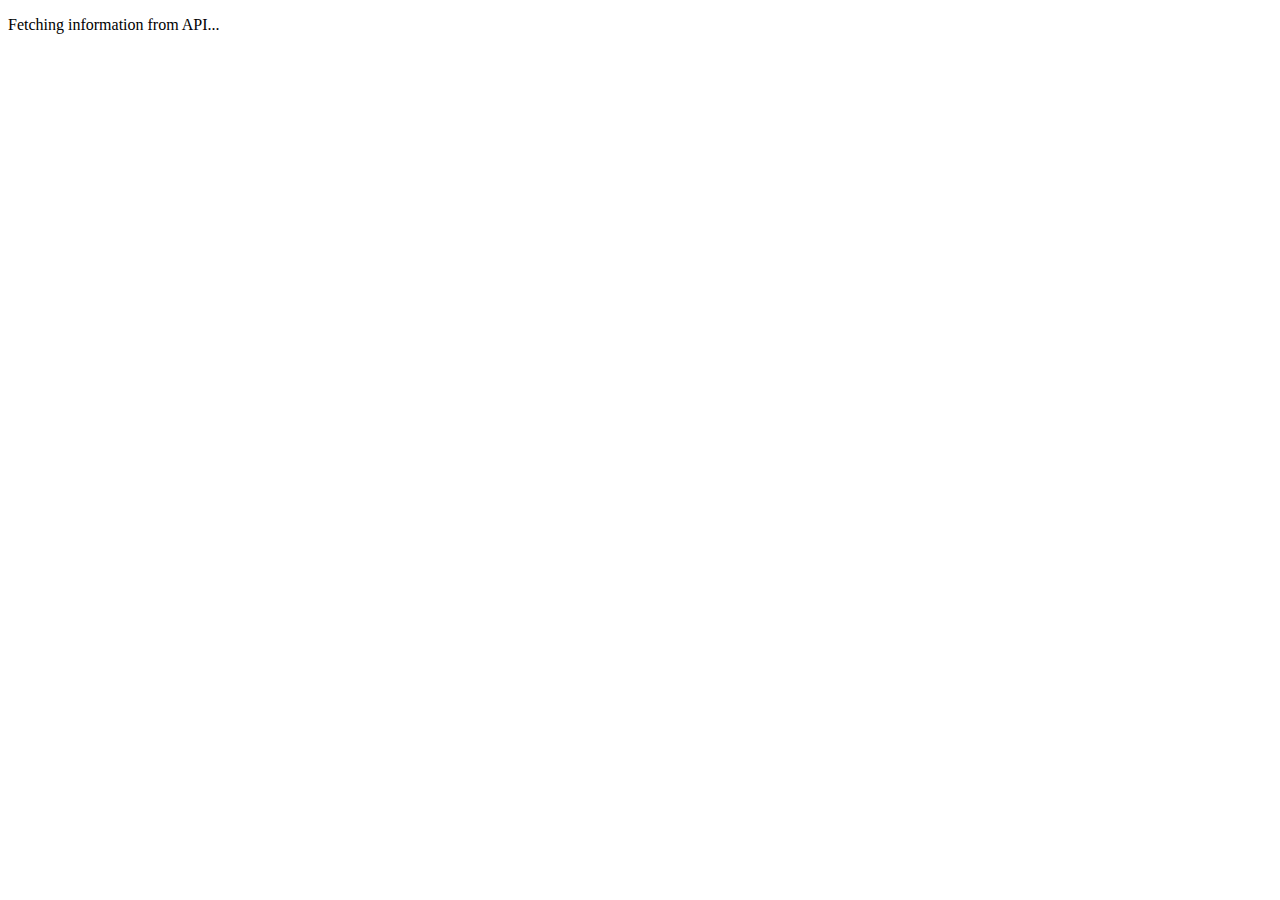
==== index.html @ 3219ec20 "Added simple loading bar" ====
<!DOCTYPE html>
<html lang="en">
	<head>
		<meta charset="utf-8">
		<title>TEST</title>
		<script src="main.js"></script>
		<link rel="stylesheet" href="main.css">
	</head>
	<body>

		<p id="loading">Fetching information from API<span id="loading_animation">.</span></p>
	
		<main>

		</main>

	</body>
</html>
---- main.css ----
img {
    max-width: 50vw;
}
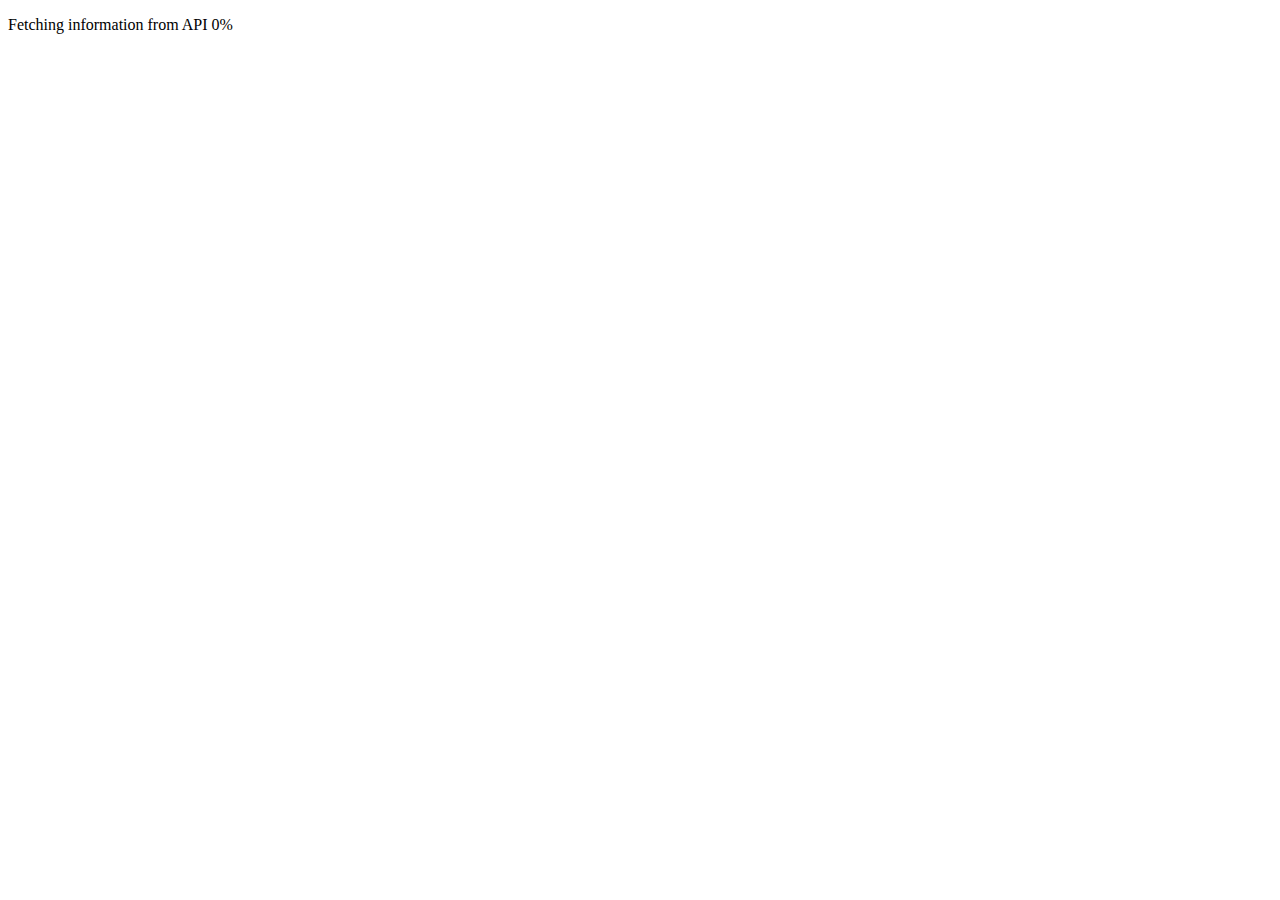
==== commit aa2866d4: "Updated metadata" ====
--- a/index.html
+++ b/index.html
@@ -8,7 +8,7 @@
 	</head>
 	<body>
 
-		<p id="loading">Fetching information from API<span id="loading_animation">.</span></p>
+		<p id="loading">Fetching information from API <span id="loading_animation">0%</span></p>
 	
 		<main>
 
--- a/main.css
+++ b/main.css
@@ -1,3 +1,9 @@
 img {
     max-width: 50vw;
+}
+[data-visible='true']{
+    display: block;
+}
+[data-visible='false']{
+    display: none;
 }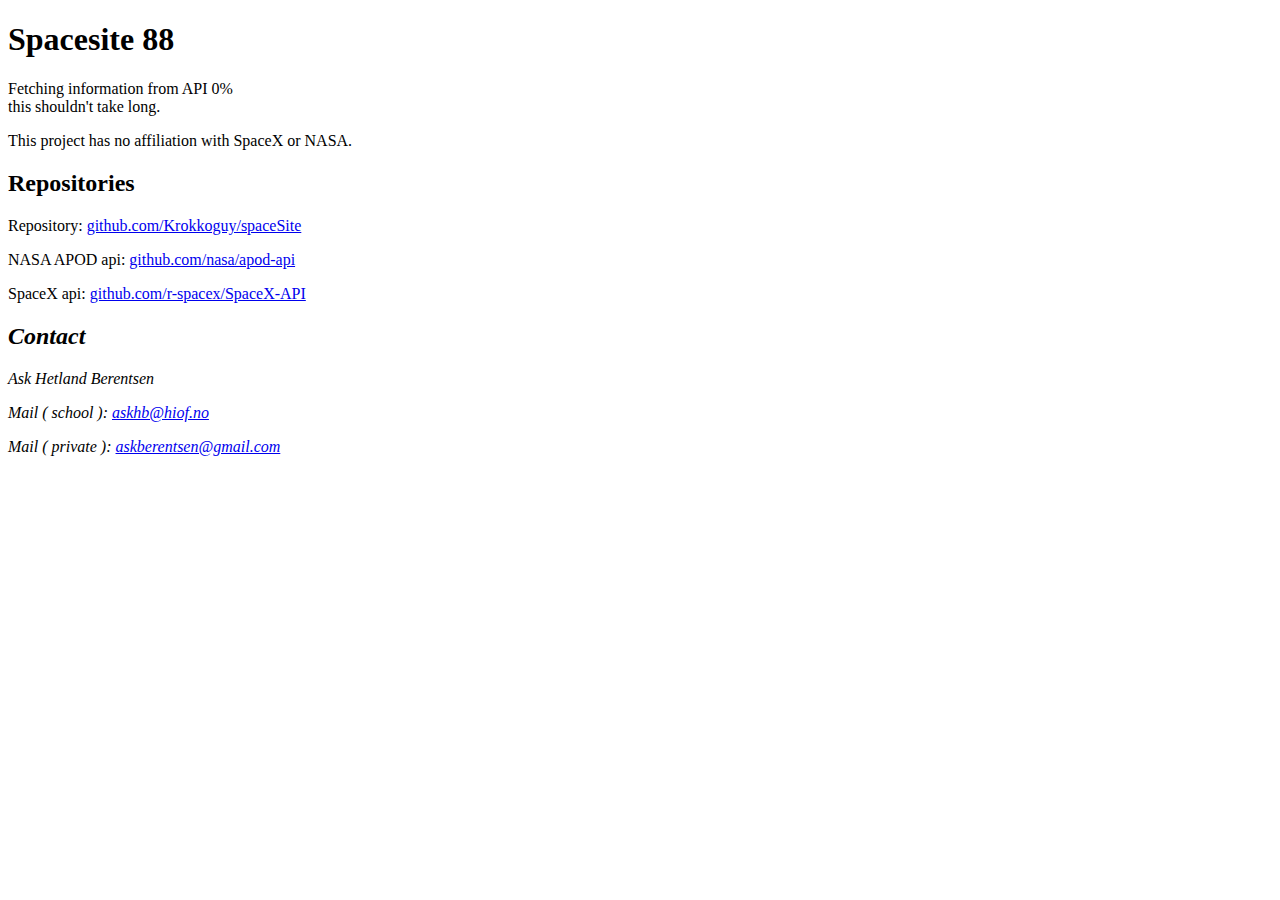
==== commit 0f39377f: "Added metatags" ====
--- a/index.html
+++ b/index.html
@@ -2,17 +2,54 @@
 <html lang="en">
 	<head>
 		<meta charset="utf-8">
-		<title>TEST</title>
-		<script src="main.js"></script>
-		<link rel="stylesheet" href="main.css">
+		<meta property="og:author" content="Ask Hetland Berentsen">
+		<meta property="og:url" content="http://itstud.hiof.no/~askhb/spaceSite/">
+		<meta property="og:img" content="https://images.unsplash.com/photo-1517976487492-5750f3195933?ixlib=rb-0.3.5&s=8853a6215c89a2beb8d669b030495fb5&auto=format&fit=crop&w=1950&q=80">
+		<meta property="og:img:alt" content="Image of the Falcon 9 rocket launching from the Kennedy Space Center">
+		<meta property="og:title" content="Spacesite 88">
+		<meta property="og:description" content="Statistics and media from SpaceX and NASA">
+		<meta property="og:type" content="website">
+
+		<meta name="twitter:card" content="Summary_large_image">
+		<meta name="twitter:title" content="Spacesite 88">
+		<meta name="twitter:description" content="Statistics and media from SpaceX and NASA">
+		<meta name="twitter:image" content="https://images.unsplash.com/photo-1517976487492-5750f3195933?ixlib=rb-0.3.5&s=8853a6215c89a2beb8d669b030495fb5&auto=format&fit=crop&w=1950&q=80">
+		
+		<title>Spacesite 88</title>
+		<meta name="description" content="Statistics and media from SpaceX and NASA">
+
+		<meta name="viewport" content="width=device-width, initial-scale=1">
+		<script src="./scripts/modules/functions.js"></script>
+		<script src="./scripts/modules/date_extension.js"></script>
+		<script src="./scripts/articles.js"></script>
+		<script src="./main.js"></script>
+		<link rel="stylesheet" href="css/main.css">
 	</head>
-	<body>
+	<body data-loading="0">
+		<header id="banner">
+			<h1>Spacesite 88</h1>
+		</header>
 
-		<p id="loading">Fetching information from API <span id="loading_animation">0%</span></p>
-	
-		<main>
+		<p id="loading" role="progressbar">
+			<span role="presentation" class="progressbar_content_wrapper">
+				Fetching information from API <span id="loading_animation">0%</span><br/> this shouldn't take long.
+			</span>
+		</p>
+		<main></main>
 
-		</main>
+		<footer>
+			<p>This project has no affiliation with SpaceX or NASA.</p>
+			<h2>Repositories</h2>
+			<p>Repository: <a href="https://github.com/Krokkoguy/spaceSite">github.com/Krokkoguy/spaceSite</a></p>
+			<p>NASA APOD api: <a href="https://github.com/nasa/apod-api">github.com/nasa/apod-api</a></p>
+			<p>SpaceX api: <a href="https://github.com/r-spacex/SpaceX-API">github.com/r-spacex/SpaceX-API</a></p>
 
+			<address>
+				<h2>Contact</h2>
+				<p>Ask Hetland Berentsen</p>
+				<p>Mail ( school ): <a href="mailto://askhb@hiof.no">askhb@hiof.no</a> </p>
+				<p>Mail ( private ): <a href="mailto://askberentsen@gmail.com">askberentsen@gmail.com</a> </p>
+			</address>
+		</footer>
 	</body>
 </html>
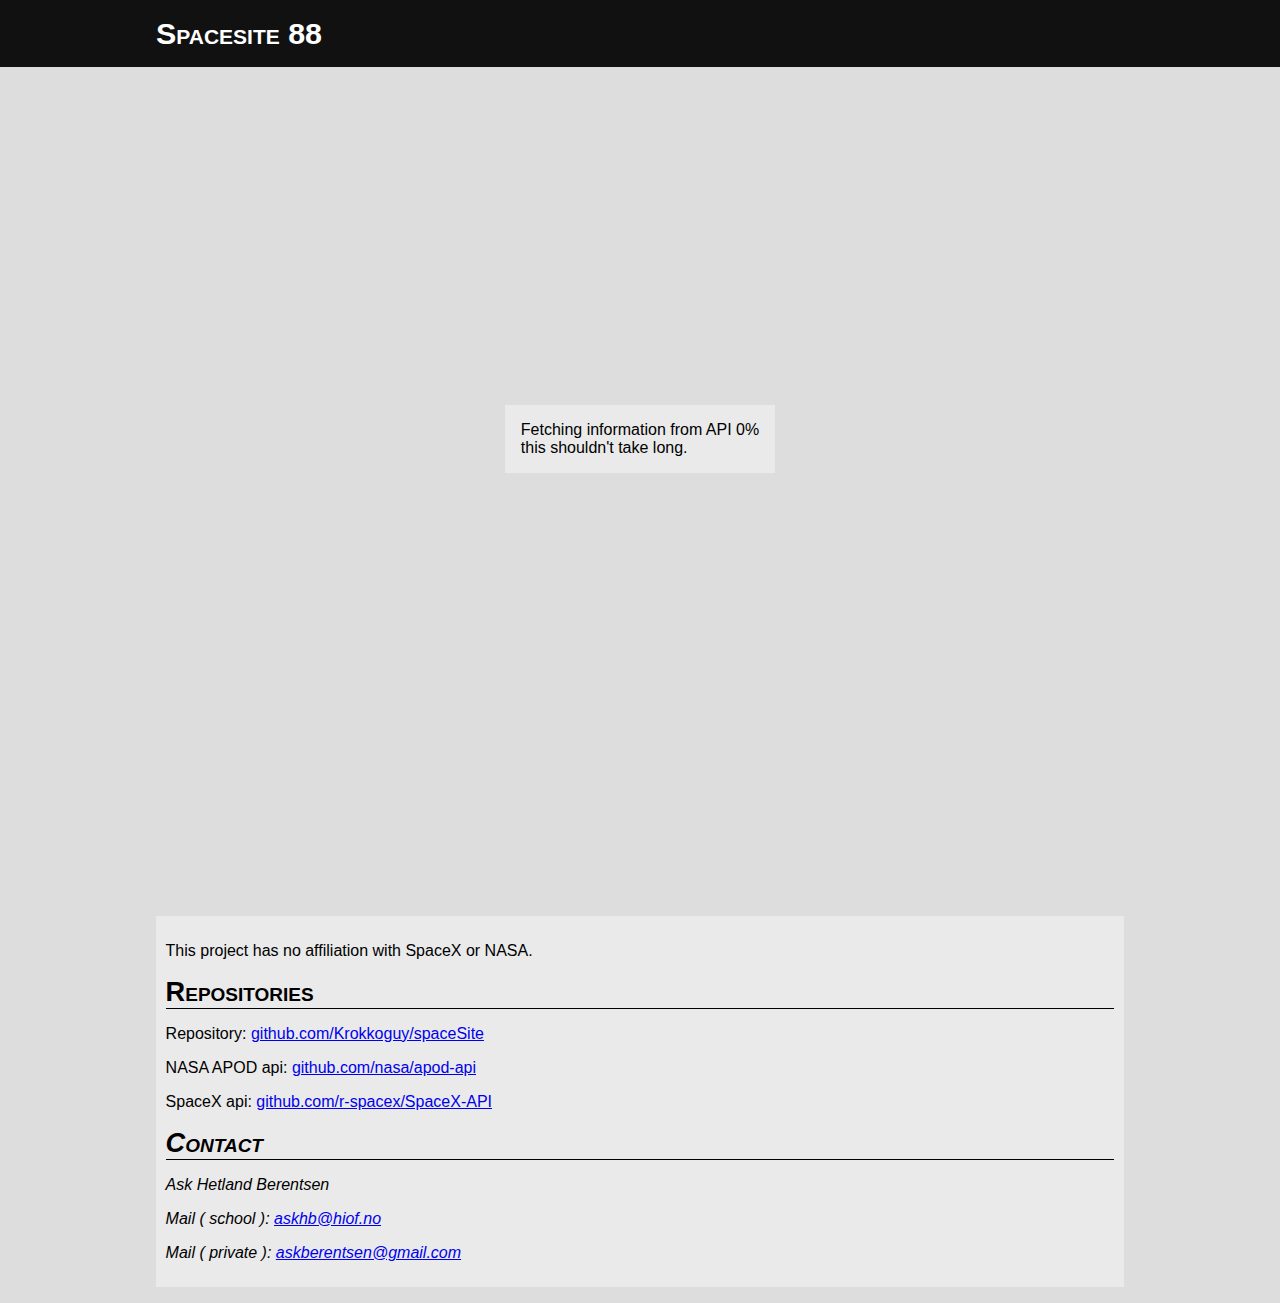
==== commit 723c1bc7: "minor changes" ====
--- a/index.html
+++ b/index.html
@@ -2,10 +2,11 @@
 <html lang="en">
 	<head>
 		<meta charset="utf-8">
-		<meta property="og:author" content="Ask Hetland Berentsen">
 		<meta property="og:url" content="http://itstud.hiof.no/~askhb/spaceSite/">
-		<meta property="og:img" content="https://images.unsplash.com/photo-1517976487492-5750f3195933?ixlib=rb-0.3.5&s=8853a6215c89a2beb8d669b030495fb5&auto=format&fit=crop&w=1950&q=80">
-		<meta property="og:img:alt" content="Image of the Falcon 9 rocket launching from the Kennedy Space Center">
+		<meta property="og:image" content="https://images.unsplash.com/photo-1517976487492-5750f3195933?ixlib=rb-0.3.5&s=8853a6215c89a2beb8d669b030495fb5&auto=format&fit=crop&w=1950&q=80">
+		<meta property="og:image:alt" content="Image of the Falcon 9 rocket launching from the Kennedy Space Center">
+		<meta property="og:image:width" content="1950">
+		<meta property="og:image:height" content="1300">
 		<meta property="og:title" content="Spacesite 88">
 		<meta property="og:description" content="Statistics and media from SpaceX and NASA">
 		<meta property="og:type" content="website">
@@ -25,14 +26,14 @@
 		<script src="./main.js"></script>
 		<link rel="stylesheet" href="css/main.css">
 	</head>
-	<body data-loading="0">
+	<body>
 		<header id="banner">
 			<h1>Spacesite 88</h1>
 		</header>
 
 		<p id="loading" role="progressbar">
-			<span role="presentation" class="progressbar_content_wrapper">
-				Fetching information from API <span id="loading_animation">0%</span><br/> this shouldn't take long.
+			<span role="presentation" class="progressbar_content_wrapper" id="loading_message">
+				Your browser doesn't seem to support Javascript :(
 			</span>
 		</p>
 		<main></main>
--- a/css/main.css
+++ b/css/main.css
@@ -0,0 +1,385 @@
+#loading {
+  display: block;
+  margin: 0;
+  height: 100vh;
+  width: 100vw;
+  background-image: url("../resources/images/loading.jpg");
+  position: relative;
+  max-width: 1000px;
+  margin: auto;
+  padding-top: 45vh;
+}
+
+#loading::before {
+  /*Funky method of covering background*/
+  max-width: 200vw;
+  width: 200vw;
+  left: -50vw;
+  height: 100%;
+  position: absolute;
+  top: 0;
+  display: block;
+  content: "";
+  background-attachment: fixed;
+  background-repeat: no-repeat;
+  background-position: center;
+  -webkit-background-size: cover;
+  -moz-background-size: cover;
+  -o-background-size: cover;
+  background-size: cover;
+  z-index: -1;
+}
+
+#loading > * {
+  padding: 1rem;
+  display: block;
+  margin: auto;
+  width: max-content;
+  background-color: #eeeeee;
+  background-color: rgba(238, 238, 238, 0.8);
+}
+
+[data-loading] {
+  cursor: wait;
+}
+
+details {
+  position: relative;
+  display: flex;
+  flex-direction: column;
+  width: 100%;
+  align-content: stretch;
+  overflow-y: auto;
+  overflow-x: hidden;
+  max-height: 20em;
+  padding: 2px;
+}
+
+details[open] {
+  border: 2px dashed #333;
+  margin-bottom: 0.5rem;
+  padding: 0;
+}
+
+details[open] summary {
+  background-color: #111;
+}
+
+details summary {
+  position: sticky;
+  padding: 1rem;
+  grid-column: 1/-1;
+}
+
+details > .details_wrapper > * {
+  display: block;
+  padding: 0.5rem 1rem;
+}
+
+details > .details_wrapper > *:nth-child(4n+3), details > .details_wrapper > *:nth-child(4n+4) {
+  background-color: #222;
+  background-color: rgba(34, 34, 34, 0.7);
+}
+
+details .detail_label {
+  padding-bottom: 0;
+}
+
+details .detail_label::after {
+  display: inline;
+  content: ": ";
+}
+
+details .detail_label::first-letter {
+  text-transform: uppercase;
+}
+
+details .detail_value {
+  padding-top: 0.3rem;
+}
+
+@media only screen and (min-width: 660px) {
+  details[open] > div {
+    display: grid;
+    grid-template-columns: max-content auto;
+  }
+  details[open] > div .detail_label, details[open] > div .detail_value {
+    padding: 0.5rem;
+  }
+}
+
+html {
+  overflow-x: hidden;
+}
+
+body {
+  background-color: #dddddd;
+  font-family: 'Segoe UI', Tahoma, Geneva, Verdana, sans-serif;
+  overflow-x: hidden;
+}
+
+body > header {
+  background-color: #111111;
+  position: fixed;
+  z-index: 2;
+  top: 0;
+  left: 0;
+  width: 100%;
+  padding: 1rem 0;
+  color: #ffffff;
+  transition-duration: 0.1s;
+  font-size: 1.9rem;
+}
+
+body > header h1 {
+  padding: 0 1rem;
+  font-size: 1em;
+  transition-duration: inherit;
+}
+
+body > header[data-scroll="true"] {
+  padding: 0.5rem 0;
+}
+
+body > header[data-scroll="true"] h1 {
+  font-size: 0.4em;
+}
+
+body > footer {
+  color: #000000;
+  padding: 1.6rem;
+  position: relative;
+  max-width: 1000px;
+  margin: auto;
+}
+
+body > footer::before {
+  /*Funky method of covering background*/
+  max-width: 200vw;
+  width: 200vw;
+  left: -50vw;
+  height: 100%;
+  position: absolute;
+  top: 0;
+  display: block;
+  content: "";
+  background-attachment: fixed;
+  background-repeat: no-repeat;
+  background-position: center;
+  -webkit-background-size: cover;
+  -moz-background-size: cover;
+  -o-background-size: cover;
+  background-size: cover;
+  z-index: -1;
+}
+
+body > footer::after {
+  position: absolute;
+  display: block;
+  content: "";
+  top: 1rem;
+  left: 1rem;
+  bottom: 1rem;
+  right: 1rem;
+  z-index: -1;
+  background-color: #eeeeee;
+  background-color: rgba(238, 238, 238, 0.8);
+}
+
+body > footer::before {
+  background-image: url("../resources/images/footer.jpg");
+}
+
+* {
+  margin: 0;
+  box-sizing: border-box;
+  max-width: 100%;
+}
+
+article {
+  color: #ffffff;
+  padding: 1.6rem;
+  position: relative;
+  max-width: 1000px;
+  margin: auto;
+}
+
+article::before {
+  /*Funky method of covering background*/
+  max-width: 200vw;
+  width: 200vw;
+  left: -50vw;
+  height: 100%;
+  position: absolute;
+  top: 0;
+  display: block;
+  content: "";
+  background-attachment: fixed;
+  background-repeat: no-repeat;
+  background-position: center;
+  -webkit-background-size: cover;
+  -moz-background-size: cover;
+  -o-background-size: cover;
+  background-size: cover;
+  z-index: -1;
+}
+
+article::after {
+  position: absolute;
+  display: block;
+  content: "";
+  top: 1rem;
+  left: 1rem;
+  bottom: 1rem;
+  right: 1rem;
+  z-index: -1;
+  background-color: #111111;
+  background-color: rgba(17, 17, 17, 0.8);
+}
+
+article:nth-of-type(1)::before {
+  background-image: url("../resources/images/apod.jpg");
+}
+
+article:nth-of-type(2)::before {
+  background-image: url("../resources/images/looking_to_space.jpg");
+}
+
+article:nth-of-type(3)::before {
+  background-image: url("../resources/images/launch.jpg");
+}
+
+article:first-of-type {
+  padding-top: 5rem;
+}
+
+article:first-of-type::after {
+  margin-top: 4rem;
+}
+
+article header {
+  color: #49f;
+  border-bottom: 0.3rem solid;
+  padding-bottom: 1rem;
+  margin-bottom: 1rem;
+}
+
+article > *, footer > *, header > * {
+  max-width: 1000px;
+  margin: auto;
+}
+
+h1, h2, h3, h4, h5, h6 {
+  font-variant: small-caps;
+}
+
+h3, footer h2 {
+  border-bottom: 1px solid;
+}
+
+h2 {
+  font-size: 1.7rem;
+}
+
+p, a, span, time, details, summary {
+  font-size: 1rem;
+  top: 0;
+  left: 0;
+}
+
+header time, figcaption, section > address {
+  font-size: 0.8rem;
+  color: #bbbbbb;
+}
+
+p, figure, .youtube-wrapper {
+  margin: 1rem 0;
+}
+
+.youtube_wrapper {
+  position: relative;
+  width: 100%;
+  padding-bottom: 56.25%;
+  padding-top: 20px;
+  height: 0;
+}
+
+.youtube_wrapper iframe {
+  position: absolute;
+  top: 0;
+  left: 0;
+  width: 100%;
+  height: 100%;
+  border-style: solid;
+  background-color: #000;
+  border-color: #000;
+  border-radius: 7px;
+}
+
+figure {
+  display: grid;
+  width: max-content;
+  margin-left: auto;
+  margin-right: auto;
+  background-color: #000;
+  border-color: #000;
+  border-radius: 7px;
+}
+
+figure img {
+  position: relative;
+  margin: auto;
+}
+
+figure figcaption {
+  margin: 15px;
+  color: #fff;
+  grid-column: 1 / -1;
+}
+
+figure.image_gallery {
+  grid-template-columns: 1fr;
+}
+
+@media only screen and (min-width: 600px) {
+  figure.image_gallery {
+    grid-template-columns: 1fr 1fr;
+  }
+}
+
+@media only screen and (min-width: 760px) {
+  figure.image_gallery {
+    grid-template-columns: 1fr 1fr 1fr;
+  }
+  figure.image_gallery img:first-of-type {
+    grid-column: 1 / -1;
+    border-radius: 7px;
+  }
+}
+
+article a {
+  display: block;
+}
+
+article a:link {
+  color: #99f;
+}
+
+article a:active {
+  color: #fff;
+}
+
+article a:visited {
+  color: #d5c;
+}
+
+article a:hover {
+  background-color: #424242;
+  background-color: rgba(66, 66, 66, 0.7);
+}
+
+a {
+  white-space: nowrap;
+  overflow: hidden;
+  text-overflow: ellipsis;
+}
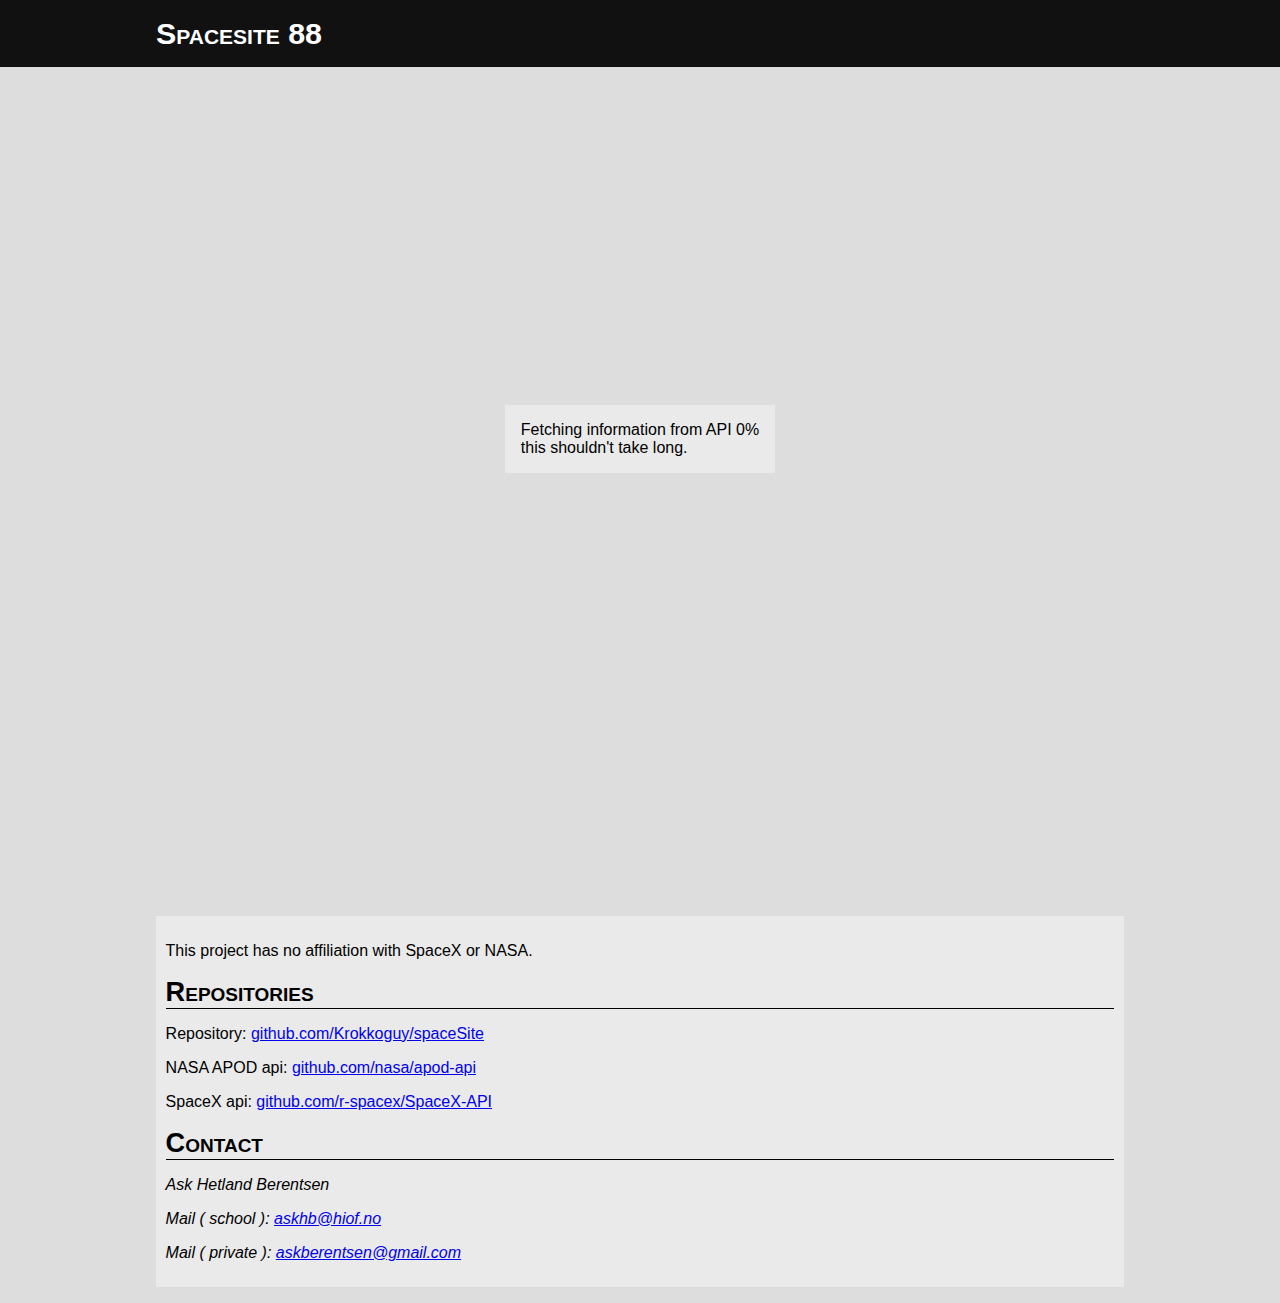
==== commit c5db8ebd: "Added browser javascript support check" ====
--- a/index.html
+++ b/index.html
@@ -25,6 +25,7 @@
 		<script src="./scripts/articles.js"></script>
 		<script src="./main.js"></script>
 		<link rel="stylesheet" href="css/main.css">
+		<link rel="icon" href="https://images2.imgbox.com/66/d2/oVB1ofaZ_o.png">
 	</head>
 	<body>
 		<header id="banner">
@@ -34,6 +35,9 @@
 		<p id="loading" role="progressbar">
 			<span role="presentation" class="progressbar_content_wrapper" id="loading_message">
 				Your browser doesn't seem to support Javascript :(
+				<script style="display:none" id="js_check">
+					document.getElementById("loading_message").innerHTML = "Fetching information from API <span id=\"loading_animation\">0%</span><br/> this shouldn\'t take long.";
+				</script>
 			</span>
 		</p>
 		<main></main>
@@ -45,8 +49,8 @@
 			<p>NASA APOD api: <a href="https://github.com/nasa/apod-api">github.com/nasa/apod-api</a></p>
 			<p>SpaceX api: <a href="https://github.com/r-spacex/SpaceX-API">github.com/r-spacex/SpaceX-API</a></p>
 
+			<h2>Contact</h2>
 			<address>
-				<h2>Contact</h2>
 				<p>Ask Hetland Berentsen</p>
 				<p>Mail ( school ): <a href="mailto://askhb@hiof.no">askhb@hiof.no</a> </p>
 				<p>Mail ( private ): <a href="mailto://askberentsen@gmail.com">askberentsen@gmail.com</a> </p>
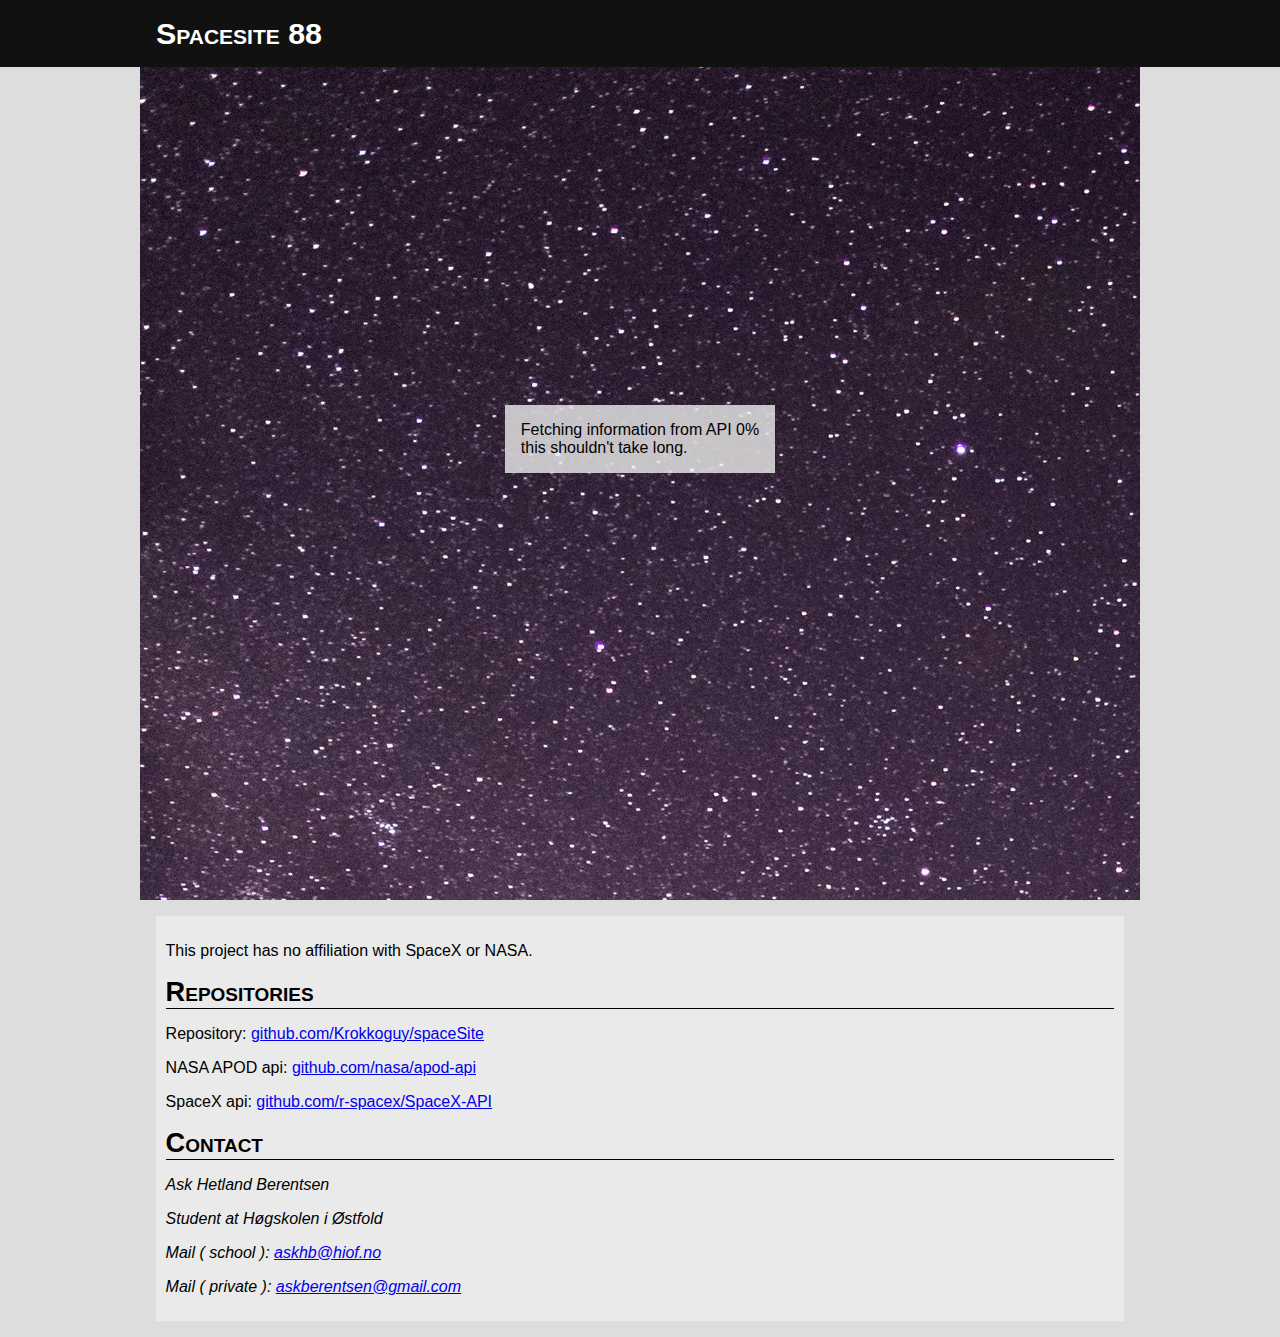
==== commit adf90b26: "Added microdata to footer" ====
--- a/index.html
+++ b/index.html
@@ -50,10 +50,11 @@
 			<p>SpaceX api: <a href="https://github.com/r-spacex/SpaceX-API">github.com/r-spacex/SpaceX-API</a></p>
 
 			<h2>Contact</h2>
-			<address>
-				<p>Ask Hetland Berentsen</p>
-				<p>Mail ( school ): <a href="mailto://askhb@hiof.no">askhb@hiof.no</a> </p>
-				<p>Mail ( private ): <a href="mailto://askberentsen@gmail.com">askberentsen@gmail.com</a> </p>
+			<address itemscope itemtype="https://www.schema.org/Person">
+				<p><span itemprop="givenName">Ask</span> <span itemprop="familyName">Hetland Berentsen</span></p>
+				<p>Student at <span itemprop="affiliation">Høgskolen i Østfold</span></p>
+				<p>Mail ( school ): <a href="mailto://askhb@hiof.no" itemprop="email">askhb@hiof.no</a></p>
+				<p>Mail ( private ): <a href="mailto://askberentsen@gmail.com" itemprop="email">askberentsen@gmail.com</a></p>
 			</address>
 		</footer>
 	</body>
